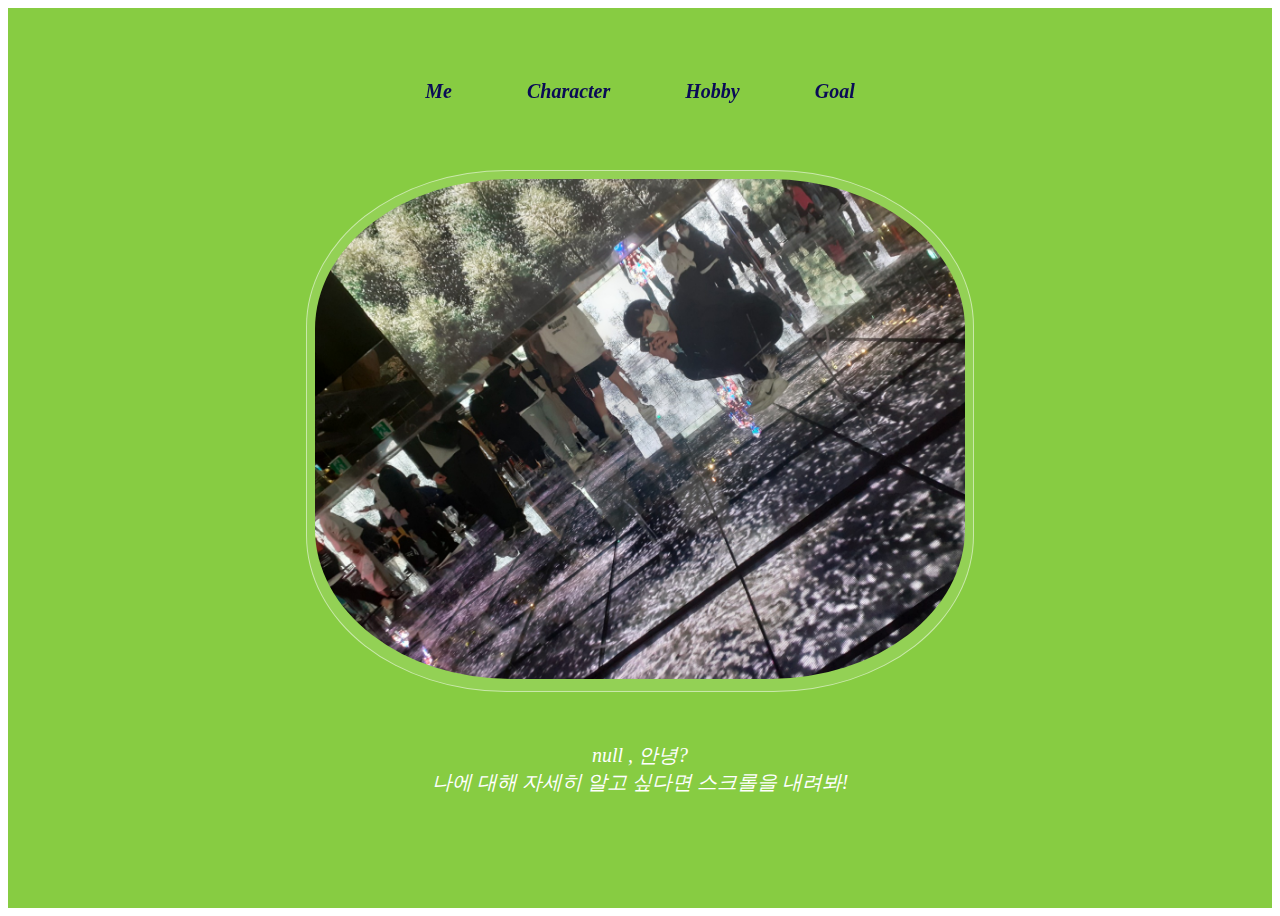
==== index.html @ 2e8cf598 "asdfasdf" ====
<!DOCTYPE html>
<html lang="en">
<head>
    <meta charset="UTF-8">
    <meta http-equiv="X-UA-Compatible" content="IE=edge">
    <meta name="viewport" content="width=device-width, initial-scale=1.0">
    <title>Baek Seo Jin</title>
    <link rel="stylesheet" href="index.css">
</head>
<body>

<div id="container">
    <header id = "header"> 
        <nav class ="menu">
            <ul>
                <li><b>Me</b></li>
                <li><b>Character</b></li>
                <li><b>Hobby</b></li>
                <li><b>Goal</b></li>
            </ul>
        </nav>
    </header> 
  <div class="list">
      <div class="one">
        <span class="profile"><img src="picture1.jpg" width="650px;" height="500px" alt=""/></span>
        <script>
            let username = prompt("이름을 입력하세요.");
            document.write(`<h3><strong>  ${username}  , 안녕?<br>나에 대해 자세히 알고 싶다면 스크롤을 내려봐!</strong></h3>`);
        </script> 
      </div>
  </div>

  <div class="list">
      <div class ="two">
          <img class = "me" src ="picture3.png" alt="" width="450px;" height="500px">
          <h3 class ="intext"> <strong>내 성격에 대해서 소개를 하자면 MBTI로 하는게 가장 편하겠지??<br>내 MBTI는 INFP야!</strong><br><br>
            나를 한마디로 표현하자면 게으른 완벽주의자야. <br>
            그래서 이 과제도 미루다가 급하게 하고 있지. ㅠㅠ <br>
            그러다보니 자존감도 낮은 편이라서 남의 의견에 많이 따라가는 편이야. <br>
            <hr>
            그리고 또 한 가지 나의 특징은 개인주의라는 거야. <br>
            개인주의는 이기주의랑은 달라! 단지 혼자있는 시간이 편하고 재밌다는 거야. <br>
            그래서 대인관계가 넓진 않지만 소수의 사람들과 깊은 관계를 가지는 편이야. <br>
            <hr>
            마지막 나의 특징은 평화주의자야.<br>
            남들과 분쟁을 일으키며 살기 싫어해서 싸움을 피하는 편이야. <br>
            그래서 융통성이 좋다는 말도 듣긴 하지만 눈치를 너무 많이 본다는 단점도 있지 ㅠㅠ.<br>
            </h3>
      </div>
  </div>
  
  <div class="list">
      <div class="three">
          <h1><br><br> Hobby </h1>
          <div class = "hobby">
              <div class="lists">
                  <img class = "list_img" src="picture4.jpg" alt="">
                  <p class = "list_text"> 운동하는 것을 좋아해요!</p>
              </div>

              <div class="lists">
                  <img class = "list_img" src="picture5.jpg" alt="">
                  <p class = "list_text"> 우울할땐 노래를 들어요.</p>
              </div>

              <div class="lists">
                  <img class = "list_img" src="picture6.jpg" alt="">
                  <p class = "list_text"> 쉴 때는 집에서 영화보기....</p>
              </div>
          </div>
      </div>
  </div>

  <div class="list">
    <div class="three">
        <h1><br><br> Goal </h1>
        <div class = "goal">
            <div class="lists">
                <img class = "list_img" src="picture7.jpg" alt="">
                <p class = "list_text"> 세계여행 가기(특히 런던)</p>
            </div>

            <div class="lists">
                <img class = "list_img" src="picture8.jpg" alt="">
                <p class = "list_text"> 나만의 블로그나 유튜브 운영하기.<br>(방학때부터 시작!!)</p>
            </div>

            <div class="lists">
                <img class = "list_img" src="picture9.jpg" alt="">
                <p class = "list_text"> 혼자서 나만의 프로그램 짜보기!(뭐라도 좋으니....)</p>
            </div>
        </div>
    </div>
</div>
<div>
</body>
---- index.css ----
h3 {
    font-family: 'Pretendard-Thin';
    color: #ffffff;
    text-align: center;
    font-style: italic;
    font-weight: lighter;
    margin-top: 50px;
    font-size: 20px;
}

/* 상단바 */

.menu * {
    display: inline;
}

.menu li {
    margin: 35px;
    color: rgb(10, 11, 86);
}

.menu ul {
    padding-left: 0px;
}

.menu {
    font-size: 20px;
    font-style: italic;
    align-items: center;
    text-align: center;
    padding-top: 80px;
    position: fixed;
    top: 0;
    left: 0;
    right: 0;
    height: 80px;
} 

/* page 1 */

.one {
    background-size: cover;
    text-align: center;
    padding-top: 180px;
    padding-bottom: 130px;
}

.profile {
    border-radius: 30%;
    display: inline-block;
    padding: 0.5rem;
    margin-top: 20px;
    border: 1px solid gray;
    background-color: rgba(255, 255, 255, 0.1);
    border: 1px solid rgb(255, 255, 255, 0.5);
}

.profile img {
    border-radius: 30%;
}

/* page 2 */

.intext {
    float: right;
    margin-top: 35px;
    padding-left: 50px;
}

/* page 3 */

h1 {
    text-align: center;
}

.lists{
    text-align: center;
    font-family: 'Pretendard-Thin';
    display: block;
    text-align: center;
    font-weight: 400;
    font-family: 'Pretendard-Thin';
    font-size: 18px;
    line-height: 1.5;
    font-style: italic;
}

.list_img {
    width: 300px;
    height: 300px;
    display: block;
    margin: 7vh 5vh;
    margin-bottom: 50px;
}

.hobby {
    display:inline-flex;
    margin-top: 60px;
}
body {
    overflow: hidden;
    font-family: 'Roboto Slab', serif;
}

/* page 4 */

.goal {
    display:inline-flex;
    margin-top: 60px;
}

/* Scroll down */

#container{
    width:100%;
    height:100vh; 
    overflow: auto;
    scroll-behavior: smooth;
    scroll-snap-type: y mandatory;
}

.list{
    width:100%; 
    height:100vh;
    display: flex;
    justify-content: center;
    align-items: center;
    scroll-snap-align: center;
}

/* .list:nth-child(1){
    background-color: rgb(0, 0, 0);
    background-size: cover;
    background-attachment: fixed; 
    background-position: center; 
} */

.list:nth-child(2){
    background-color: #87cc42;
    background-size: cover;
    background-attachment: fixed; 
    background-position: center; 
}

.list:nth-child(3){
    background-color: #e95c5c;
    background-size: cover;
    background-attachment: fixed; 
    background-position: center; 
}

.list:nth-child(4){
    background-color: #fe9800;
    background-size: cover;
    background-attachment: fixed; 
    background-position: center; 
}

.list:nth-child(5){
    background-color: #4635b1;
    background-size: cover;
    background-attachment: fixed; 
    background-position: center; 
}

@import url('https://fonts.googleapis.com/css2?family=Roboto+Slab&display=swap');
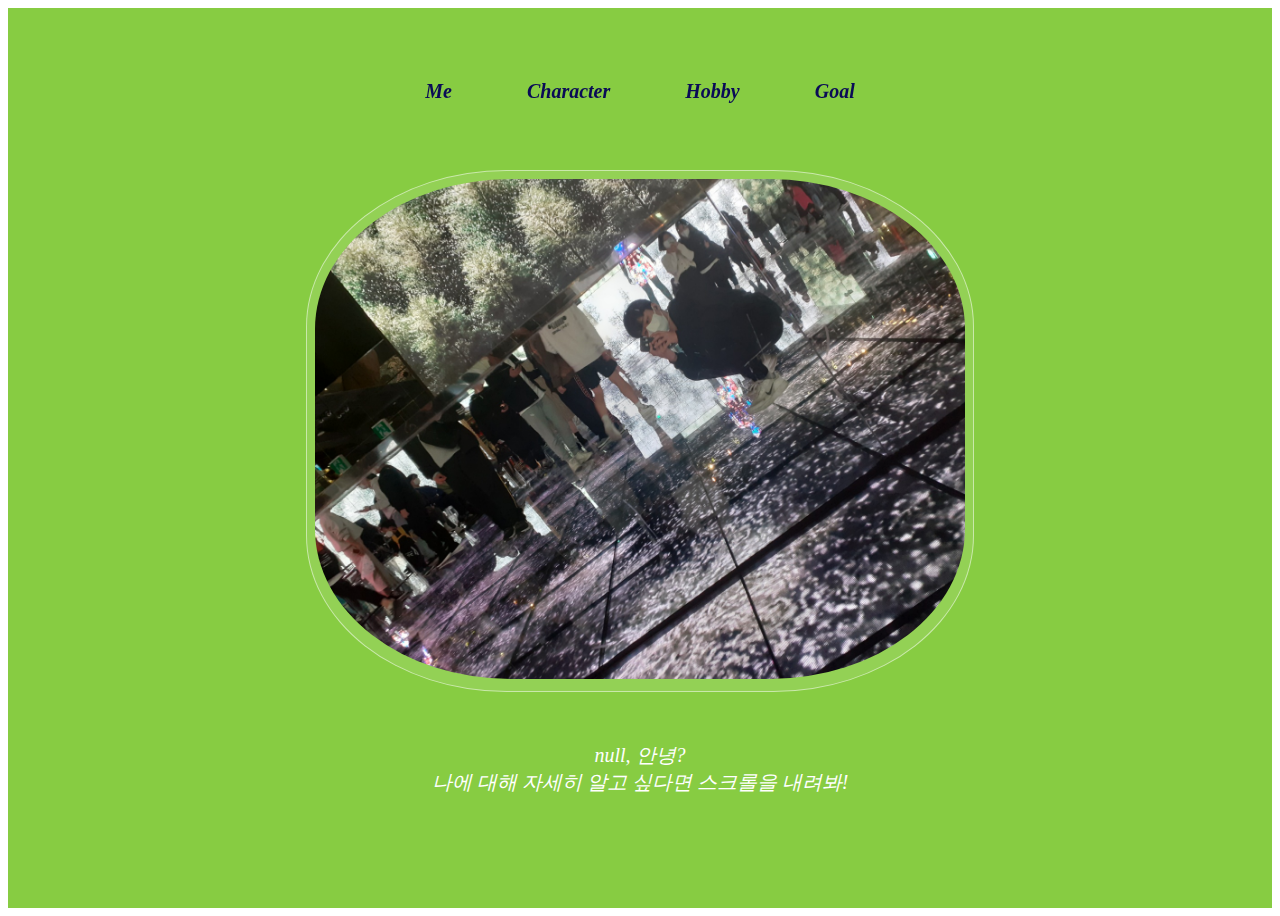
==== commit 950568e8: "Update index.html" ====
--- a/index.html
+++ b/index.html
@@ -22,17 +22,17 @@
     </header> 
   <div class="list">
       <div class="one">
-        <span class="profile"><img src="picture1.jpg" width="650px;" height="500px" alt=""/></span>
+        <span class="profile"><img src="picture/picture1.jpg" width="650px;" height="500px" alt=""/></span>
         <script>
             let username = prompt("이름을 입력하세요.");
-            document.write(`<h3><strong>  ${username}  , 안녕?<br>나에 대해 자세히 알고 싶다면 스크롤을 내려봐!</strong></h3>`);
+            document.write(`<h3><strong>  ${username}, 안녕?<br>나에 대해 자세히 알고 싶다면 스크롤을 내려봐!</strong></h3>`);
         </script> 
       </div>
   </div>
 
   <div class="list">
       <div class ="two">
-          <img class = "me" src ="picture3.png" alt="" width="450px;" height="500px">
+          <img class = "me" src ="picture/picture3.png" alt="" width="450px;" height="500px">
           <h3 class ="intext"> <strong>내 성격에 대해서 소개를 하자면 MBTI로 하는게 가장 편하겠지??<br>내 MBTI는 INFP야!</strong><br><br>
             나를 한마디로 표현하자면 게으른 완벽주의자야. <br>
             그래서 이 과제도 미루다가 급하게 하고 있지. ㅠㅠ <br>
@@ -54,17 +54,17 @@
           <h1><br><br> Hobby </h1>
           <div class = "hobby">
               <div class="lists">
-                  <img class = "list_img" src="picture4.jpg" alt="">
+                  <img class = "list_img" src="picture/picture4.jpg" alt="">
                   <p class = "list_text"> 운동하는 것을 좋아해요!</p>
               </div>
 
               <div class="lists">
-                  <img class = "list_img" src="picture5.jpg" alt="">
+                  <img class = "list_img" src="picture/picture5.jpg" alt="">
                   <p class = "list_text"> 우울할땐 노래를 들어요.</p>
               </div>
 
               <div class="lists">
-                  <img class = "list_img" src="picture6.jpg" alt="">
+                  <img class = "list_img" src="picture/picture6.jpg" alt="">
                   <p class = "list_text"> 쉴 때는 집에서 영화보기....</p>
               </div>
           </div>
@@ -76,17 +76,17 @@
         <h1><br><br> Goal </h1>
         <div class = "goal">
             <div class="lists">
-                <img class = "list_img" src="picture7.jpg" alt="">
+                <img class = "list_img" src="picture/picture7.jpg" alt="">
                 <p class = "list_text"> 세계여행 가기(특히 런던)</p>
             </div>
 
             <div class="lists">
-                <img class = "list_img" src="picture8.jpg" alt="">
+                <img class = "list_img" src="picture/picture8.jpg" alt="">
                 <p class = "list_text"> 나만의 블로그나 유튜브 운영하기.<br>(방학때부터 시작!!)</p>
             </div>
 
             <div class="lists">
-                <img class = "list_img" src="picture9.jpg" alt="">
+                <img class = "list_img" src="picture/picture9.jpg" alt="">
                 <p class = "list_text"> 혼자서 나만의 프로그램 짜보기!(뭐라도 좋으니....)</p>
             </div>
         </div>
